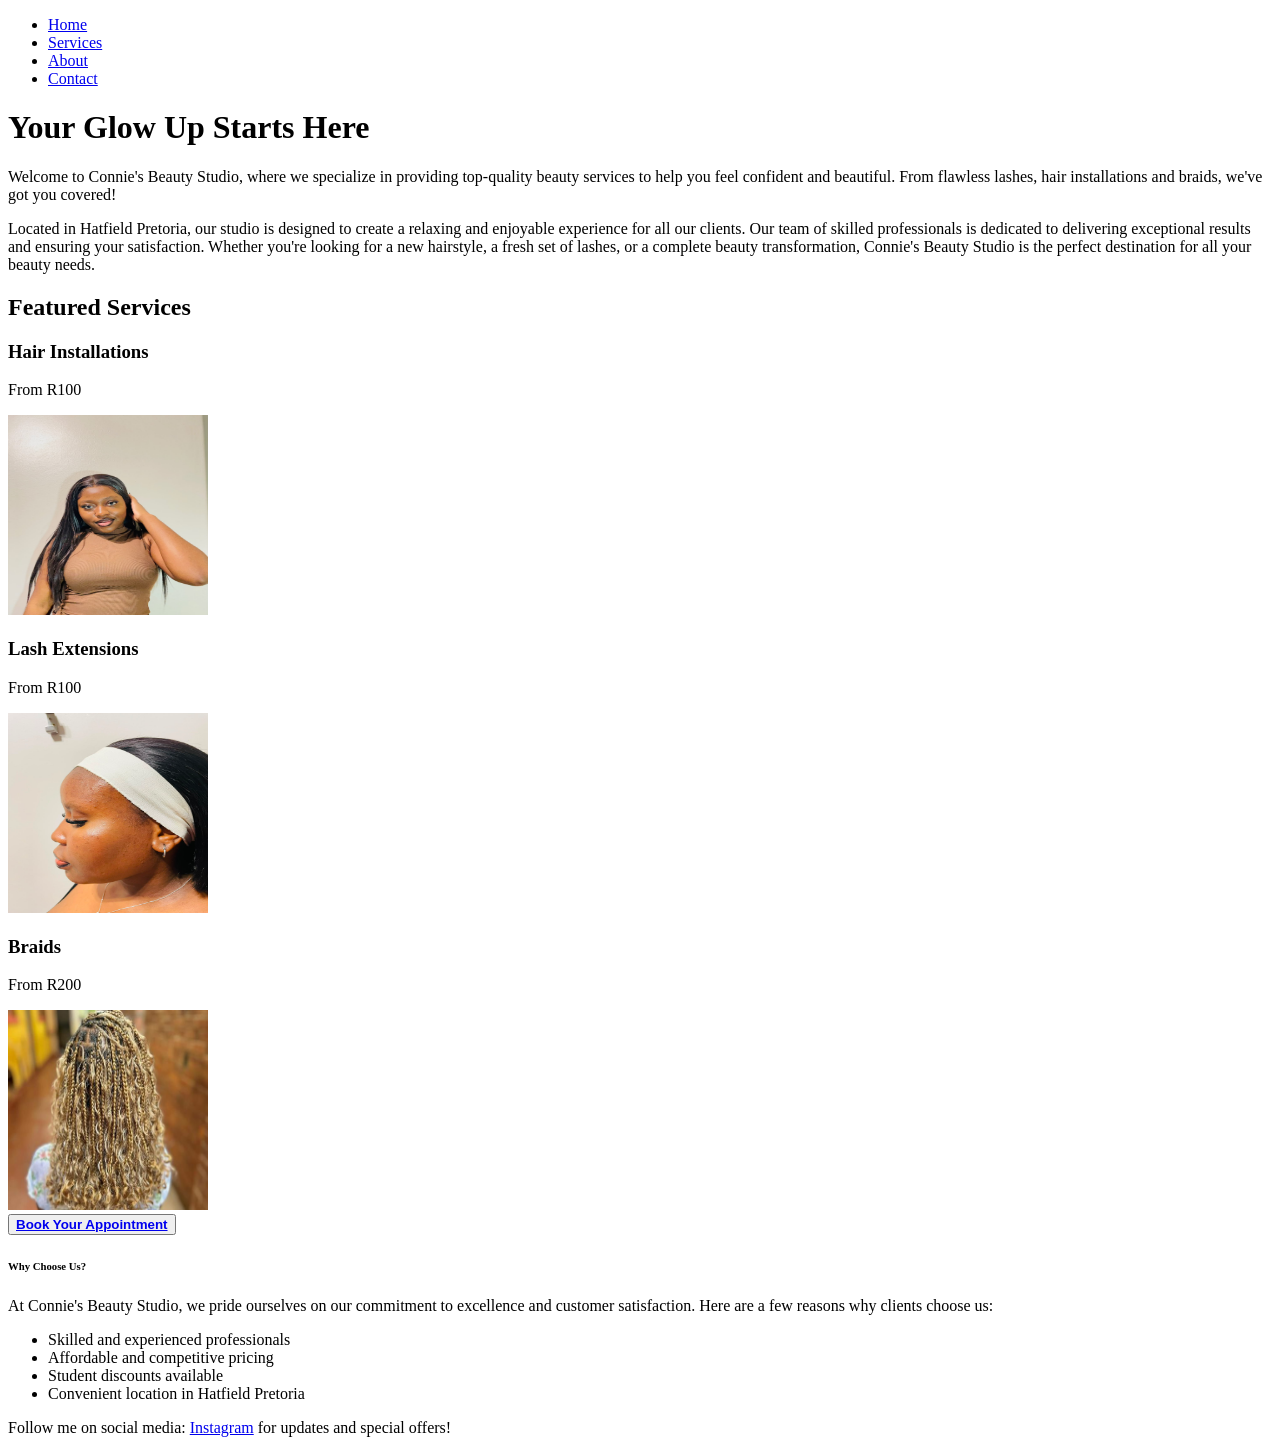
==== index.html @ d59fc51b "Added all pages" ====
<!DOCTYPE html>
<html lang="en">
<head>
    <meta charset="UTF-8">
    <meta name="viewport" content="width=device-width, initial-scale=1.0">
    <title>Connie's Beauty Studio</title>
</head>
<body>
    <!-- Navigation -->
    <nav>
        <ul>
            <li><a href="#home">Home</a></li>
            <li><a href="#services">Services</a></li>
            <li><a href="#about">About</a></li>
            <li><a href="#contact">Contact</a></li>
        </ul>
    </nav>

    <H1> <STRong>Your Glow Up Starts Here</STRong></H1>
    <p>Welcome to Connie's Beauty Studio, where we specialize in providing top-quality beauty services to help you feel confident and beautiful. From flawless lashes, hair installations and braids, we've got you covered!
        <p>Located in Hatfield Pretoria, our studio is designed to create a relaxing and enjoyable experience for all our clients. Our team of skilled professionals is dedicated to delivering exceptional results and ensuring your satisfaction. Whether you're looking for a new hairstyle, a fresh set of lashes, or a complete beauty transformation, Connie's Beauty Studio is the perfect destination for all your beauty needs. </p>
    </p>

    <h2>Featured Services</h2>
    <h3>Hair Installations</h3>
    <p>From R100</p>
      <img src="images/WhatsApp Image 2026-07-13 at 08.40.43.jpeg" alt="Installations" width="200" height="200">
    <h3>Lash Extensions</h3>
    <P>From R100</P>
      <img src="images/WhatsApp Image 2026-07-13 at 09.01.09.jpeg" alt="lashes" width="200" height="200">
    <h3>Braids</h3>
    <p>From R200</p>
      <img src="images/blonde-braids-e1757504232457-850x708.jpg" alt="braids" width="200" height="200">

   <br><button><a href="#booking"><strong>Book Your Appointment</strong></a></button> 
   
   <!-- Why choose us section-->
   <h6>Why Choose Us?</h6>
  <p>At Connie's Beauty Studio, we pride ourselves on our commitment to excellence and customer satisfaction. Here are a few reasons why clients choose us:</p>
<ul>
    <li>Skilled and experienced professionals</li>
    <li>Affordable and competitive pricing</li>
    <li>Student discounts available</li>
    <li>Convenient location in Hatfield Pretoria</li>
</ul>

<p>Follow me on social media: <a href="https://www.instagram.com/c.etherealx/?hl=en" target="_blank">Instagram</a> for updates and special offers!</p>

</body>

</html>
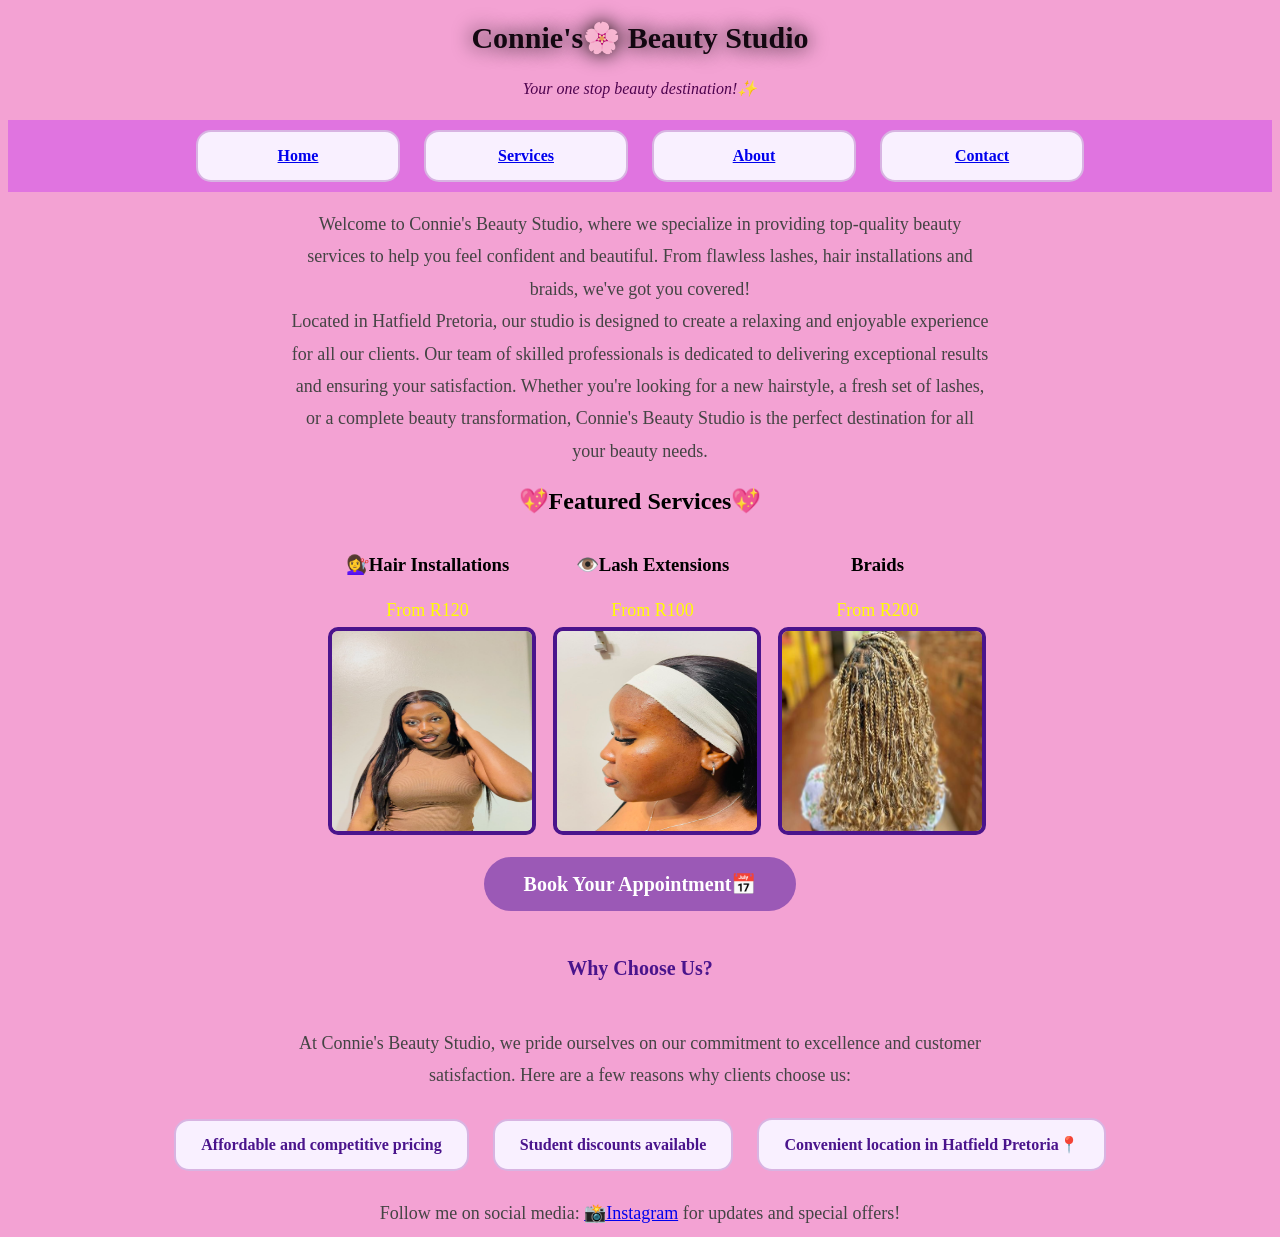
==== commit 807f690a: "css updates" ====
--- a/index.html
+++ b/index.html
@@ -3,10 +3,18 @@
 <head>
     <meta charset="UTF-8">
     <meta name="viewport" content="width=device-width, initial-scale=1.0">
-    <title>Connie's Beauty Studio</title>
+    <link rel="stylesheet" href="styles.css">
+    <title>Connie's🌸 Beauty Studio</title>
 </head>
 <body>
-    <!-- Navigation -->
+  
+  <div>
+    <div class="slogan"> 
+<h1>Connie's🌸 Beauty Studio</h1>  <p>Your one stop beauty destination!✨</p>
+</div>
+<header>
+           <!-- Navigation -->
+     
     <nav>
         <ul>
             <li><a href="#home">Home</a></li>
@@ -15,36 +23,50 @@
             <li><a href="#contact">Contact</a></li>
         </ul>
     </nav>
+</header>
 
-    <H1> <STRong>Your Glow Up Starts Here</STRong></H1>
+        <div>
+        <div class="welcome-section">
     <p>Welcome to Connie's Beauty Studio, where we specialize in providing top-quality beauty services to help you feel confident and beautiful. From flawless lashes, hair installations and braids, we've got you covered!
-        <p>Located in Hatfield Pretoria, our studio is designed to create a relaxing and enjoyable experience for all our clients. Our team of skilled professionals is dedicated to delivering exceptional results and ensuring your satisfaction. Whether you're looking for a new hairstyle, a fresh set of lashes, or a complete beauty transformation, Connie's Beauty Studio is the perfect destination for all your beauty needs. </p>
+        <p>Located in Hatfield Pretoria, our studio is designed to create a relaxing and enjoyable experience for all our clients. Our team of skilled professionals is dedicated to delivering exceptional results and ensuring your satisfaction. 
+            Whether you're looking for a new hairstyle, a fresh set of lashes, or a complete beauty transformation, Connie's Beauty Studio is the perfect destination for all your beauty needs. </p>
     </p>
+</div>
 
-    <h2>Featured Services</h2>
-    <h3>Hair Installations</h3>
-    <p>From R100</p>
+<h2>💖Featured Services💖</h2>
+    <div class="service-container">
+   <br> <div class="service-box">
+    <h3>💇‍♀️Hair Installations</h3>
+    <p>From R120</p>
       <img src="images/WhatsApp Image 2026-07-13 at 08.40.43.jpeg" alt="Installations" width="200" height="200">
-    <h3>Lash Extensions</h3>
+    </div>
+
+    <div class="service-box">
+      <h3>👁️Lash Extensions</h3>
     <P>From R100</P>
       <img src="images/WhatsApp Image 2026-07-13 at 09.01.09.jpeg" alt="lashes" width="200" height="200">
-    <h3>Braids</h3>
+    </div>
+
+    <div class="service-box">
+      <h3>Braids</h3>
     <p>From R200</p>
       <img src="images/blonde-braids-e1757504232457-850x708.jpg" alt="braids" width="200" height="200">
-
-   <br><button><a href="#booking"><strong>Book Your Appointment</strong></a></button> 
-   
+</div>
+</div>
+<div>
+    <div class="booking">
+   <br><a href="#booking" class="book-btn"><strong>Book Your Appointment📅</strong></a>
+</div>
    <!-- Why choose us section-->
    <h6>Why Choose Us?</h6>
   <p>At Connie's Beauty Studio, we pride ourselves on our commitment to excellence and customer satisfaction. Here are a few reasons why clients choose us:</p>
 <ul>
-    <li>Skilled and experienced professionals</li>
     <li>Affordable and competitive pricing</li>
     <li>Student discounts available</li>
-    <li>Convenient location in Hatfield Pretoria</li>
+    <li>Convenient location in Hatfield Pretoria📍</li>
 </ul>
 
-<p>Follow me on social media: <a href="https://www.instagram.com/c.etherealx/?hl=en" target="_blank">Instagram</a> for updates and special offers!</p>
+<p>Follow me on social media: <a href="https://www.instagram.com/c.etherealx/?hl=en" target="_blank">📸Instagram</a> for updates and special offers!</p>
 
 </body>
 
--- a/styles.css
+++ b/styles.css
@@ -0,0 +1,124 @@
+ header{background-color: rgb(224, 116, 224);
+    text-align:center
+   }
+
+.slogan{
+H1{
+    color:rgba(8, 0, 7, 0.936);
+    font-size: 30px;
+    font-weight:bold;
+    text-align:center;
+    border: radius 10px;
+    text-shadow: 0px 0px 20px rgb(8, 7, 0.936)
+}
+     p{
+        color:rgb(79, 3, 79);
+        font-style:italic;
+        font-size: 16px;
+     } 
+}
+ 
+
+ .welcome-section{
+    text-align: center;
+    font-size: 18px;
+    color: #444;
+    max-width: 700px;
+    margin: 0 auto;
+    line-height: 1.8;
+
+ }
+
+h2{
+    text-align:center;
+}
+body{
+    background-color:lab(75.9% 35.99 -11.95);
+    background-image: horizontal-gradient(to right, #ff00cc, #333399);
+    background-size:cover;
+
+    
+}
+
+
+p{
+    text-align: center;
+    font-size: 18px;
+    color: #444;
+    max-width: 700px;
+    margin: 0 auto;
+    line-height: 1.8;
+}
+.service-container {
+    display: flex;
+    justify-content: center;
+    gap: 25px;
+    p{color: yellow;
+    }
+}
+
+img{
+    border: 4px solid #4A148C;
+    border-radius: 10px;
+}
+
+.service-box {
+    text-align: center;
+    width: 200px;
+}
+
+/* Style the link as a button */
+.book-btn {
+    display: inline-block;
+    background-color: #9B59B6;
+    color: white;
+    padding: 15px 40px;
+    text-decoration: none;
+    border-radius: 30px;
+    font-size: 20px;
+    font-weight: bold;
+    text-align: center;
+}
+.booking{
+    text-align: center;
+}
+.book-btn:hover {
+    background-color: #7B1FA2;
+    transform: scale(1.05);
+}
+
+li {
+    list-style: none;
+    font-size: 18px;
+    padding: 10px 0;
+    color: #4A148C;
+    font-weight: bold;
+}
+
+/* Center the title */
+h6 {
+    text-align: center;
+    color: #4A148C;
+    font-size: 20px; 
+}
+
+/* Style the container */
+ul {
+    list-style: none;
+    padding: 0;
+    text-align: center;
+}
+
+/* Style each reason */
+li {
+    display: inline-block;
+    padding: 15px 25px;
+    margin: 10px;
+    background-color: #f9f0ff;
+    border: 2px solid #D8B4E2;
+    border-radius: 15px;
+    font-size: 16px;
+    color: #4A148C;
+    font-weight: bold;
+    min-width: 150px;
+}
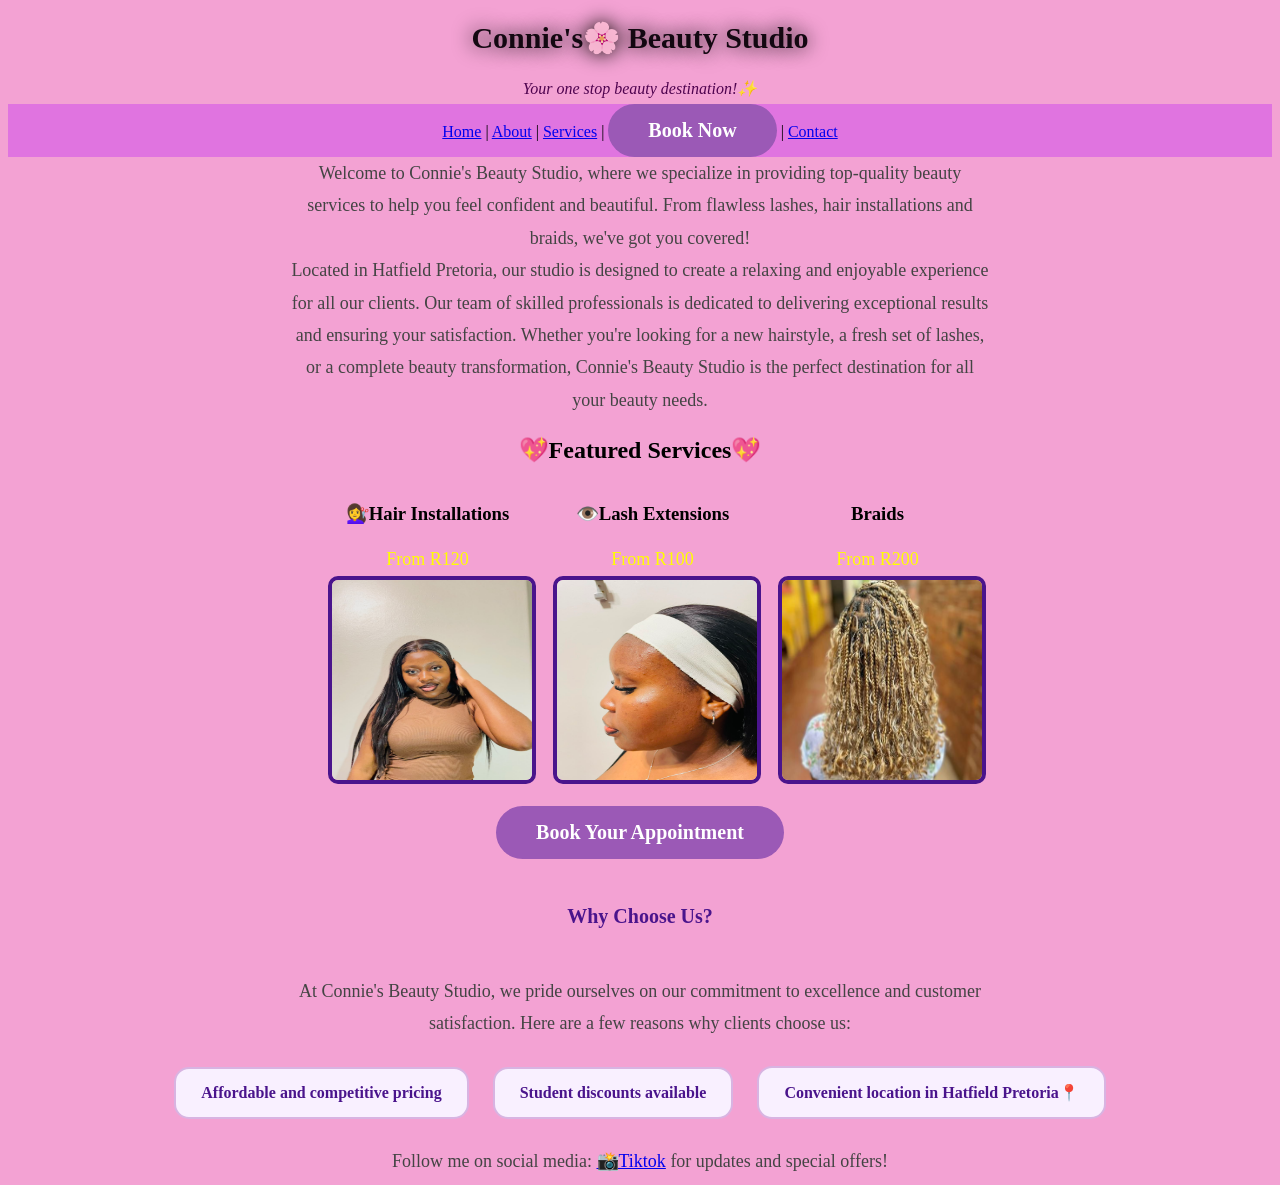
==== commit 902be84c: "Javascript" ====
--- a/index.html
+++ b/index.html
@@ -16,12 +16,11 @@
            <!-- Navigation -->
      
     <nav>
-        <ul>
-            <li><a href="#home">Home</a></li>
-            <li><a href="#services">Services</a></li>
-            <li><a href="#about">About</a></li>
-            <li><a href="#contact">Contact</a></li>
-        </ul>
+        <a href="index.html">Home</a> |
+        <a href="about.html">About</a> |
+        <a href="services.html">Services</a> |
+        <a href="booking.html" class="book-btn">Book Now</a> |
+        <a href="contact.html">Contact</a>
     </nav>
 </header>
 
@@ -55,7 +54,7 @@
 </div>
 <div>
     <div class="booking">
-   <br><a href="#booking" class="book-btn"><strong>Book Your Appointment📅</strong></a>
+   <br><a href="booking.html" class="book-btn" onclick="return confirmBooking()">Book Your Appointment</a>
 </div>
    <!-- Why choose us section-->
    <h6>Why Choose Us?</h6>
@@ -66,8 +65,8 @@
     <li>Convenient location in Hatfield Pretoria📍</li>
 </ul>
 
-<p>Follow me on social media: <a href="https://www.instagram.com/c.etherealx/?hl=en" target="_blank">📸Instagram</a> for updates and special offers!</p>
-
+<p>Follow me on social media: <a href="https://www.tiktok.com/@c.etherealx?_r=1&_t=ZS-982rM12jy2H" target="_blank">📸Tiktok</a> for updates and special offers!</p>
+<script src="script.js"></script>
 </body>
 
 </html>
--- a/styles.css
+++ b/styles.css
@@ -121,4 +121,40 @@
     color: #4A148C;
     font-weight: bold;
     min-width: 150px;
+}
+
+@media (max-width: 600px) {
+
+    /* Make images fit the screen */
+    img {
+        width: 100%;
+        height: auto;
+    }
+
+    /* Stack the services vertically */
+    .service-container {
+        flex-direction: column;
+        align-items: center;
+    }
+
+    /* Make the button full-width */
+    .book-btn {
+        display: block;
+        text-align: center;
+        width: 80%;
+        margin: 0 auto;
+    }
+
+    /* Make navigation links stack */
+    nav {
+        display: flex;
+        flex-direction: column;
+        text-align: center;
+        gap: 5px;
+    }
+
+    /* Stop horizontal scrolling */
+    body {
+        overflow-x: hidden;
+    }
 }
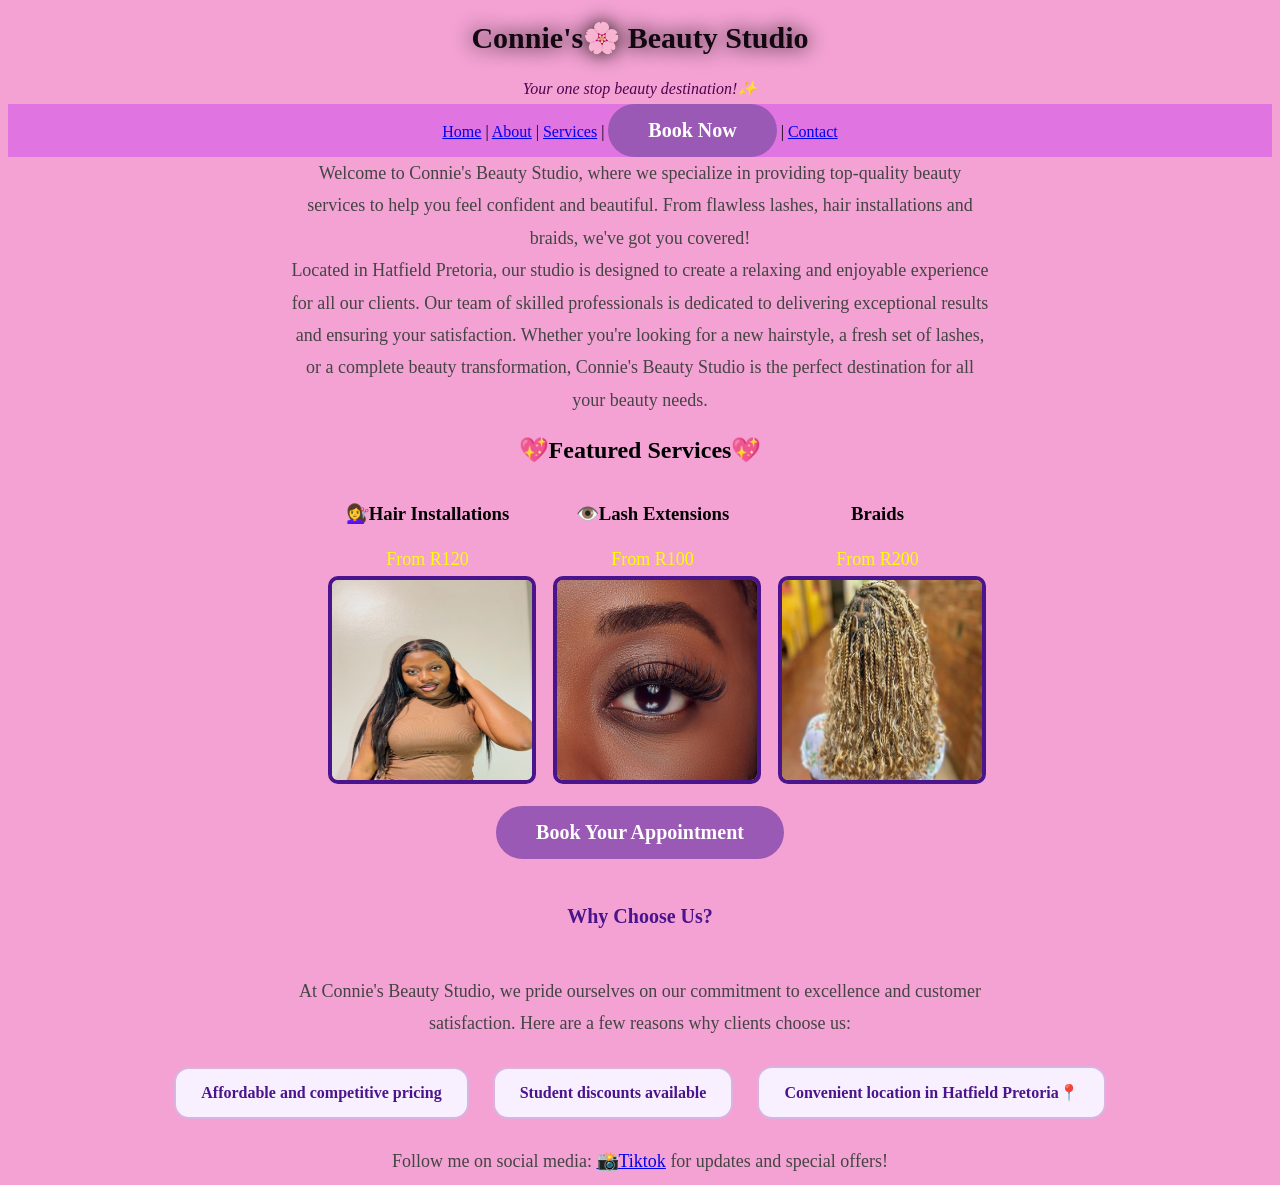
==== commit 9dbc112c: "images addition" ====
--- a/index.html
+++ b/index.html
@@ -43,7 +43,7 @@
     <div class="service-box">
       <h3>👁️Lash Extensions</h3>
     <P>From R100</P>
-      <img src="images/WhatsApp Image 2026-07-13 at 09.01.09.jpeg" alt="lashes" width="200" height="200">
+      <img src="images/7305697fb04cdd74311aeefe21b0f196682e33ec.webp" alt="lashes" width="200" height="200">
     </div>
 
     <div class="service-box">
--- a/styles.css
+++ b/styles.css
@@ -157,4 +157,12 @@
     body {
         overflow-x: hidden;
     }
+}
+
+h7{
+    color:rgba(255, 4, 96, 0.936);
+    font-size: 25px;
+    font-weight:bold;
+    text-align:top left;
+    border: radius 10px;
 }
